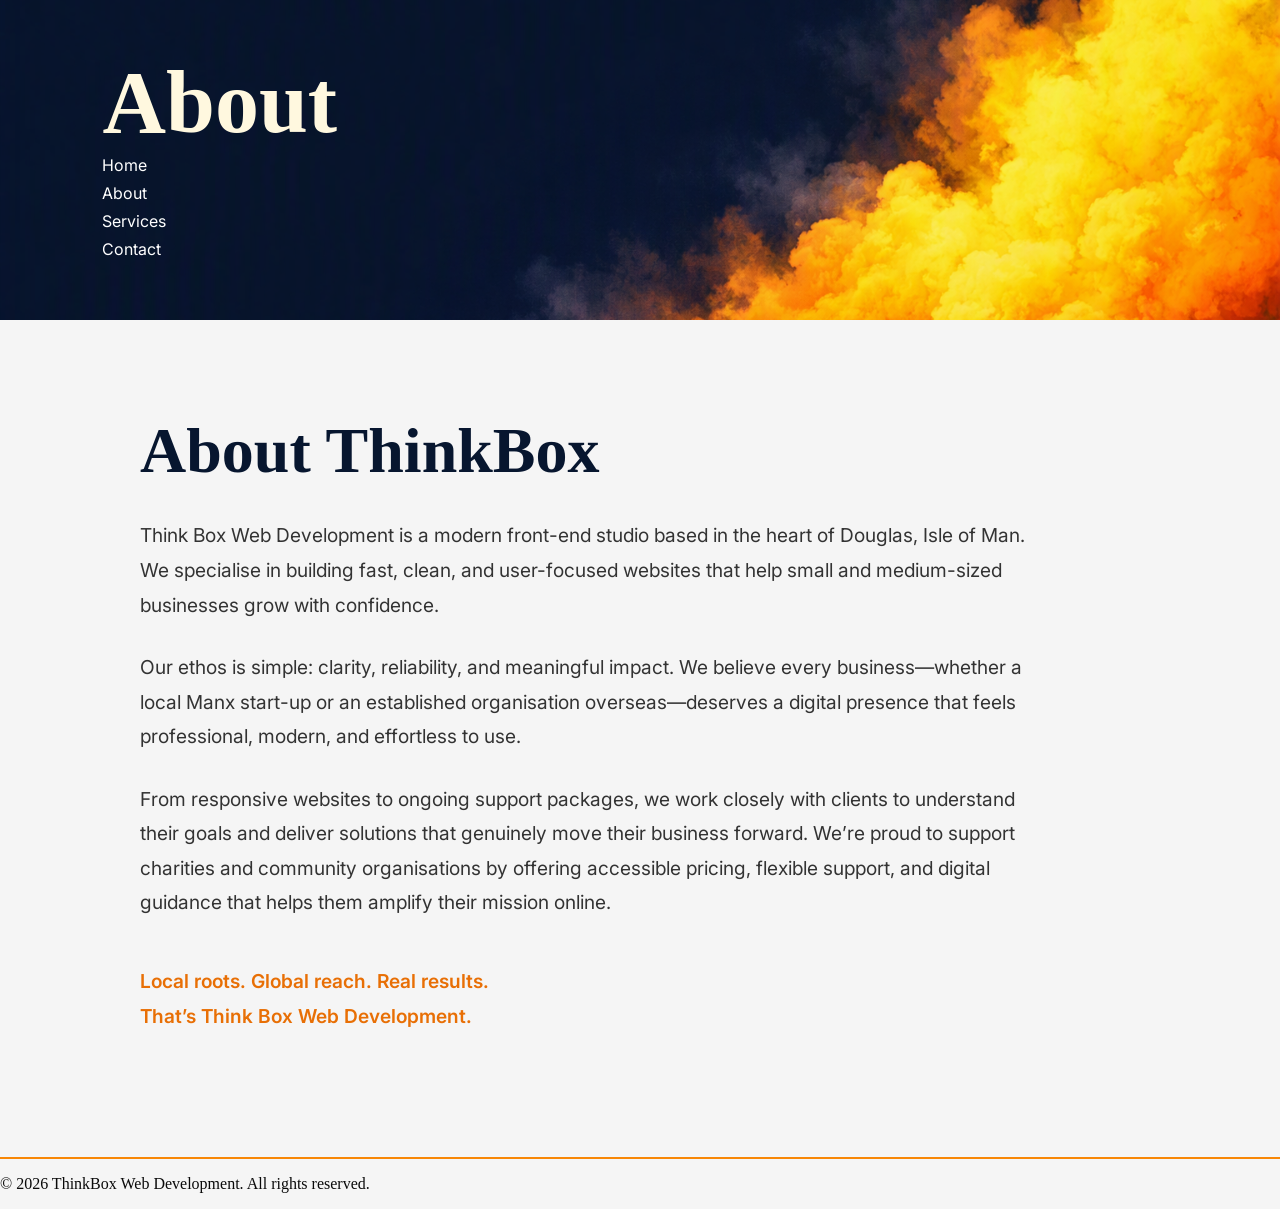
==== about.html @ 39430586 "Initial website" ====
<!DOCTYPE html>
<html lang="en">
<head>
    <meta charset="UTF-8">
    <meta name="viewport" content="width=device-width, initial-scale=1.0">
    <title>About</title>
    <link rel="preconnect" href="https://fonts.googleapis.com">
    <link rel="preconnect" href="https://fonts.gstatic.com" crossorigin>
    <link href="https://fonts.googleapis.com/css2?family=Inter:wght@400;500;600&display=swap" rel="stylesheet">
    <link rel="stylesheet" href="style.css">
</head>
<body>
    <nav class="navbar">
        <div class="logo">About</div>
        <ul class="nav-list">
            <li><a href="index.html">Home</a></li>
            <li><a href="about.html">About</a></li>
            <li><a href="services.html">Services</a></li>
            <li><a href="contact.html">Contact</a></li>
        </ul>
    </nav>
    <main class="about-content">
        <h1>About ThinkBox</h1>
        <p>Think Box Web Development is a modern front-end studio based in the heart of Douglas, Isle of Man. We specialise in building fast, clean, and user-focused websites that help small and medium-sized businesses grow with confidence.</p>

        <p>Our ethos is simple: clarity, reliability, and meaningful impact. We believe every business—whether a local Manx start-up or an established organisation overseas—deserves a digital presence that feels professional, modern, and effortless to use.</p>

        <p>From responsive websites to ongoing support packages, we work closely with clients to understand their goals and deliver solutions that genuinely move their business forward. We’re proud to support charities and community organisations by offering accessible pricing, flexible support, and digital guidance that helps them amplify their mission online.</p>

        <p class="about-signoff">Local roots. Global reach. Real results.<br>That’s Think Box Web Development.</p>
    </main>
        <footer>
        <p>&copy; 2026 ThinkBox Web Development. All rights reserved.</p>
    </footer>
</body>
</html>
---- style.css ----
.main-title
{
    font-size: 2.5rem;
    font-weight: bold;
    color: #333;
    text-align: left;
    margin-top: 20px;
    font-family: inter, serif;
}
body {
  background-color: #f5f5f5;
  margin: 0;
  min-height: 100vh;
  display: flex;
  flex-direction: column;
}

main {
  flex: 1;
}

footer {
  border-top: 2px solid #f88706;
  align-items: left;
  box-sizing: border-box;
  color: #0a0a0a;
  text-size: 0.75rem;
}
.navbar {
  min-height: 320px;
  background-color: #07162f;
  background-image: url("navbar-image.png");
  background-size: cover;
  color: #ffffff;
  display: flex;
  flex-direction: column;
  align-items: flex-start;
  justify-content: center;
  gap: 10px;
  padding: 48px clamp(24px, 8vw, 120px);
  box-sizing: border-box;
  position: sticky;
  top: 0;
  width: 100%;
}

.logo {
  font-family: Georgia, serif;
  font-size: clamp(2.5rem, 7vw, 5.5rem);
  font-weight: bold;
  line-height: 0.95;
  letter-spacing: 0;
  color: #fff8df;
}

.sub-heading {
  color: #ffc857;
  font-family: Georgia, serif;
  font-size: 1.8rem;
  letter-spacing: 0.12em;
  text-transform: uppercase;
}

.nav-list {
  list-style: none;
  display: flex;
  flex-direction: column;
  gap: 8px;
  margin: 0;
  padding: 0;
}

.nav-list a {
  color: #ffffff;
  text-decoration: none;
  font-family: Inter, serif;
  font-size: 1rem;
  transition: color 160ms ease, padding-left 160ms ease;
}

.nav-list a:hover,
.nav-list a:focus-visible {
  color: #ffc857;
  padding-left: 8px;
}

/* Home page styles */
.home-content {
  width: min(100% - 48px, 1100px);
  box-sizing: border-box;
  margin: 0 auto;
  padding: clamp(48px, 8vw, 96px) 0;
  font-family: "Inter", sans-serif;
  color: #333;
}

.home-intro {
  max-width: 800px;
  padding-bottom: clamp(64px, 10vw, 112px);
}

.home-intro h1 {
  margin: 0 0 24px;
  color: #07162f;
  font-family: Georgia, serif;
  font-size: clamp(2.5rem, 6vw, 5.2rem);
  line-height: 1.02;
}

.home-intro > p:not(.eyebrow) {
  max-width: 680px;
  margin: 0 0 32px;
  font-size: clamp(1.05rem, 1.5vw, 1.25rem);
  line-height: 1.75;
}

.home-link,
.home-secondary-link {
  color: #e86f05;
  font-weight: 600;
  text-decoration: none;
}

.home-link:hover,
.home-link:focus-visible,
.home-secondary-link:hover,
.home-secondary-link:focus-visible {
  color: #07162f;
}

.home-overview {
  display: grid;
  grid-template-columns: minmax(0, 1fr) minmax(0, 1fr);
  gap: 48px;
  padding: 32px 0 8px;
  border-top: 2px solid #f88706;
}

.home-overview h2 {
  max-width: 420px;
  margin: 0;
  color: #07162f;
  font-family: Georgia, serif;
  font-size: clamp(1.8rem, 3vw, 2.7rem);
  line-height: 1.1;
}

.home-overview-copy {
  max-width: 540px;
}

.home-overview-copy p {
  margin: 0 0 24px;
  font-size: 1rem;
  line-height: 1.75;
}

.home-showcase {
  display: grid;
  grid-template-columns: minmax(0, 1.25fr) minmax(240px, 0.75fr);
  align-items: end;
  gap: 32px;
  margin-top: clamp(64px, 10vw, 112px);
}

.home-image {
  margin: 0;
}

.home-image img {
  display: block;
  width: 100%;
  height: 100%;
  object-fit: cover;
}

.home-image--large {
  aspect-ratio: 1.35 / 1;
}

.home-image--small {
  aspect-ratio: 0.9 / 1;
}

.home-image figcaption {
  margin-top: 12px;
  color: #07162f;
  font-family: Georgia, serif;
  font-size: 1.05rem;
  line-height: 1.35;
}

@media (max-width: 700px) {
  .home-overview {
    grid-template-columns: 1fr;
    gap: 24px;
  }

  .home-showcase {
    grid-template-columns: 1fr;
    gap: 40px;
  }

  .home-image--small {
    width: 78%;
    margin-left: auto;
  }
}

/* About page styles */
.about-content {
  flex: 1;
  width: min(100% - 48px, 1000px);
  box-sizing: border-box;
  margin: 0 auto;
  padding: clamp(48px, 8vw, 96px) 0;
  font-family: "Inter", sans-serif;
  font-size: clamp(1.05rem, 1.5vw, 1.25rem);
  line-height: 1.8;
  color: #333;
}

.about-content h1 {
  margin: 0 0 32px;
  color: #07162f;
  font-family: Georgia, serif;
  font-size: clamp(2.2rem, 5vw, 4rem);
  line-height: 1.1;
}

.about-content p {
  max-width: 900px;
  margin: 0 0 28px;
}

.about-content .about-signoff {
  margin-top: 44px;
  color: #e86f05;
  font-weight: 600;
}

/* Services page styles */
.services-content {
  width: min(100% - 48px, 1100px);
  box-sizing: border-box;
  margin: 0 auto;
  padding: clamp(48px, 8vw, 96px) 0;
  font-family: "Inter", sans-serif;
  color: #333;
}

.services-intro {
  max-width: 760px;
  margin-bottom: clamp(48px, 8vw, 88px);
}

.eyebrow {
  margin: 0 0 18px;
  color: #e86f05;
  font-size: 0.8rem;
  font-weight: 600;
  letter-spacing: 0.14em;
  text-transform: uppercase;
}

.services-intro h1 {
  margin: 0 0 24px;
  color: #07162f;
  font-family: Georgia, serif;
  font-size: clamp(2.3rem, 5vw, 4.5rem);
  line-height: 1.05;
}

.services-intro > p:last-child {
  max-width: 640px;
  margin: 0;
  font-size: clamp(1.05rem, 1.5vw, 1.25rem);
  line-height: 1.75;
}

.service-list {
  display: grid;
  grid-template-columns: repeat(2, minmax(0, 1fr));
  gap: 0 56px;
  border-top: 1px solid #d9d9d4;
}

.service-item {
  display: grid;
  grid-template-columns: 48px 1fr;
  gap: 20px;
  padding: 30px 0 34px;
  border-bottom: 1px solid #d9d9d4;
}

.service-number {
  color: #e86f05;
  font-family: Georgia, serif;
  font-size: 1.2rem;
}

.service-item h2 {
  margin: 0 0 12px;
  color: #07162f;
  font-family: Georgia, serif;
  font-size: clamp(1.45rem, 2vw, 1.9rem);
  line-height: 1.1;
}

.service-item p {
  margin: 0;
  font-size: 0.98rem;
  line-height: 1.7;
}

.services-cta {
  display: flex;
  align-items: center;
  justify-content: space-between;
  gap: 24px;
  margin-top: 64px;
  padding: 28px 0;
  border-top: 2px solid #f88706;
}

.services-cta p {
  margin: 0;
  color: #07162f;
  font-family: Georgia, serif;
  font-size: clamp(1.4rem, 3vw, 2.1rem);
}

.services-cta a {
  color: #e86f05;
  font-weight: 600;
  text-decoration: none;
}

.services-cta a:hover,
.services-cta a:focus-visible {
  color: #07162f;
}

/* Contact page styles */
.contact-content {
  width: min(100% - 48px, 1100px);
  box-sizing: border-box;
  margin: 0 auto;
  padding: clamp(48px, 8vw, 96px) 0;
  font-family: "Inter", sans-serif;
  color: #333;
}

.contact-intro {
  max-width: 760px;
  padding-bottom: clamp(48px, 8vw, 80px);
}

.contact-intro h1 {
  margin: 0 0 24px;
  color: #07162f;
  font-family: Georgia, serif;
  font-size: clamp(2.3rem, 5vw, 4.5rem);
  line-height: 1.05;
}

.contact-intro > p:last-child {
  max-width: 640px;
  margin: 0;
  font-size: clamp(1.05rem, 1.5vw, 1.25rem);
  line-height: 1.75;
}

.contact-details {
  display: grid;
  grid-template-columns: minmax(0, 0.9fr) minmax(0, 1.7fr) minmax(0, 0.9fr);
  gap: 24px;
  margin: 0;
  padding: 24px 0 28px;
  border-top: 2px solid #f88706;
  border-bottom: 1px solid #d9d9d4;
  font-style: normal;
}

.contact-detail {
  min-width: 0;
}

.contact-label {
  display: block;
  margin-bottom: 8px;
  color: #e86f05;
  font-size: 0.8rem;
  font-weight: 600;
  letter-spacing: 0.14em;
  text-transform: uppercase;
}

.contact-detail p {
  margin: 0;
  color: #07162f;
  font-family: Georgia, serif;
  font-size: clamp(1.25rem, 2vw, 1.7rem);
  line-height: 1.35;
  overflow-wrap: anywhere;
}

.contact-detail--email p {
  white-space: nowrap;
}

.contact-detail a {
  color: inherit;
  text-decoration-color: #f88706;
  text-underline-offset: 5px;
}

.contact-detail a:hover,
.contact-detail a:focus-visible {
  color: #e86f05;
}

.contact-form-section {
  display: grid;
  grid-template-columns: minmax(220px, 0.8fr) minmax(0, 1.2fr);
  gap: clamp(40px, 8vw, 100px);
  margin-top: clamp(64px, 10vw, 112px);
  padding-top: 28px;
  border-top: 2px solid #f88706;
}

.contact-form-intro h2 {
  max-width: 380px;
  margin: 0 0 18px;
  color: #07162f;
  font-family: Georgia, serif;
  font-size: clamp(1.8rem, 3vw, 2.7rem);
  line-height: 1.1;
}

.contact-form-intro > p:last-child {
  max-width: 360px;
  margin: 0;
  line-height: 1.7;
}

.contact-form {
  display: grid;
  grid-template-columns: repeat(2, minmax(0, 1fr));
  gap: 24px;
}

.form-field {
  display: flex;
  flex-direction: column;
  gap: 8px;
}

.form-field--full {
  grid-column: 1 / -1;
}

.form-field label {
  color: #07162f;
  font-size: 0.85rem;
  font-weight: 600;
}

.form-field input,
.form-field textarea {
  width: 100%;
  box-sizing: border-box;
  border: 1px solid #b9b9b2;
  border-radius: 0;
  padding: 12px 14px;
  background: #ffffff;
  color: #07162f;
  font: inherit;
}

.form-field textarea {
  resize: vertical;
}

.form-field input:focus,
.form-field textarea:focus {
  outline: 2px solid #f88706;
  outline-offset: 2px;
  border-color: #07162f;
}

.contact-form button {
  justify-self: start;
  border: 0;
  padding: 14px 20px;
  background: #07162f;
  color: #ffffff;
  cursor: pointer;
  font: inherit;
  font-weight: 600;
}

.contact-form button:hover,
.contact-form button:focus-visible {
  background: #e86f05;
}

.form-note {
  align-self: center;
  margin: 0;
  color: #555;
  font-size: 0.85rem;
}

@media (max-width: 700px) {
  .service-list {
    grid-template-columns: 1fr;
  }

  .services-cta {
    align-items: flex-start;
    flex-direction: column;
  }

  .contact-details {
    grid-template-columns: 1fr;
  }

  .contact-form-section,
  .contact-form {
    grid-template-columns: 1fr;
  }

  .form-field--full {
    grid-column: auto;
  }
}
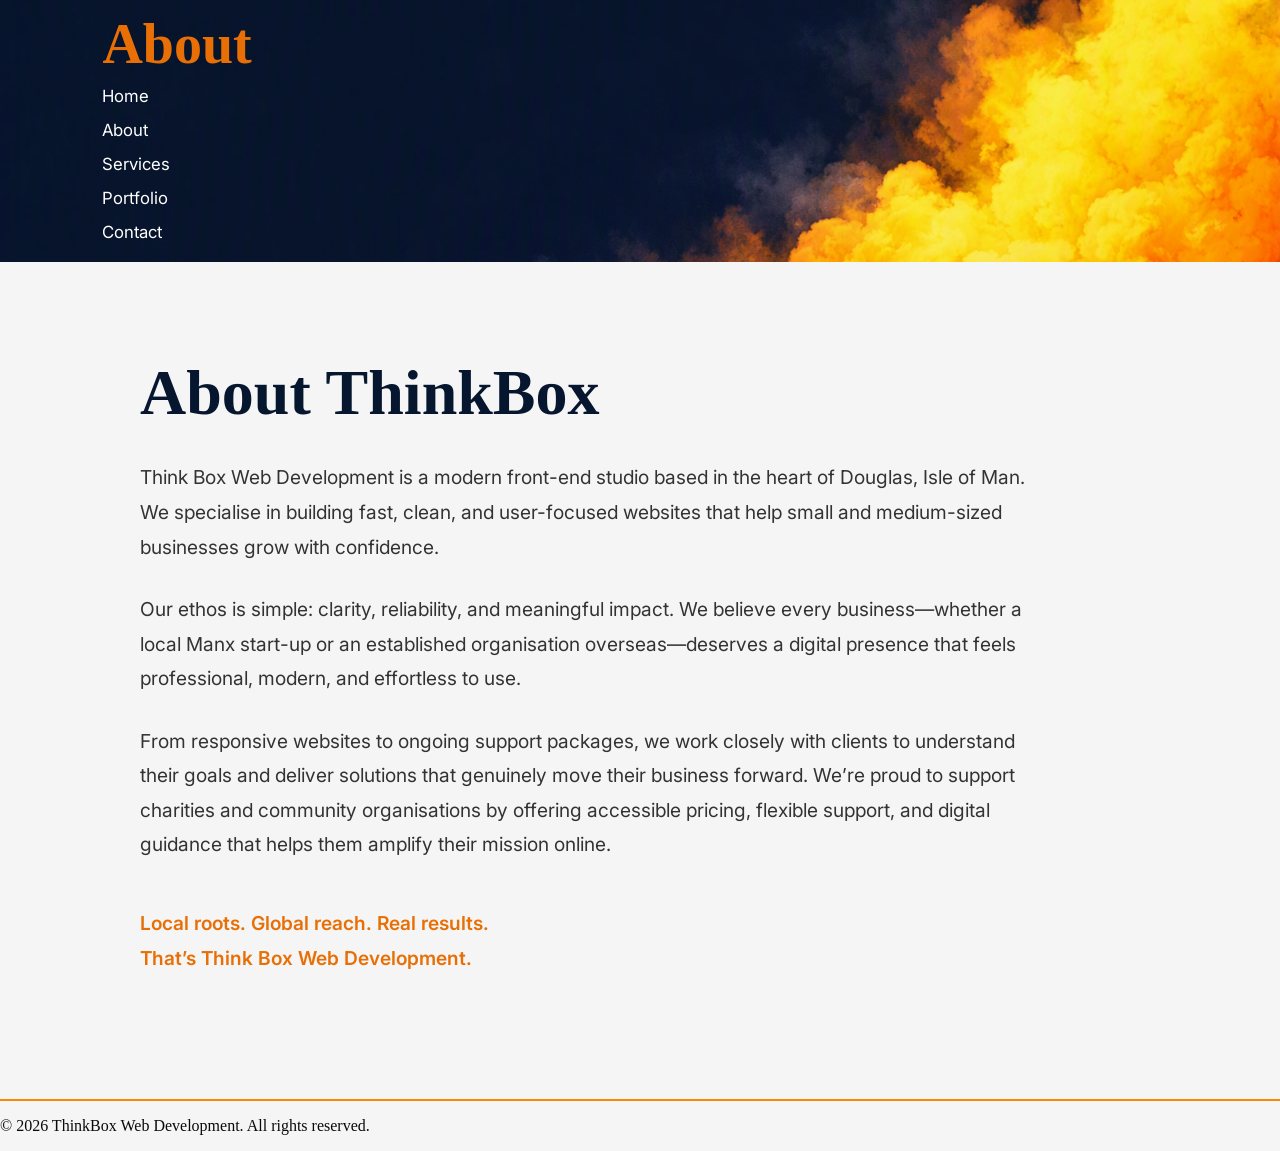
==== commit beb271f4: "Update ThinkBox website" ====
--- a/about.html
+++ b/about.html
@@ -16,6 +16,7 @@
             <li><a href="index.html">Home</a></li>
             <li><a href="about.html">About</a></li>
             <li><a href="services.html">Services</a></li>
+            <li><a href="portfolio.html">Portfolio</a></li>
             <li><a href="contact.html">Contact</a></li>
         </ul>
     </nav>
--- a/style.css
+++ b/style.css
@@ -27,7 +27,7 @@
   text-size: 0.75rem;
 }
 .navbar {
-  min-height: 320px;
+  min-height: 80px;
   background-color: #07162f;
   background-image: url("navbar-image.png");
   background-size: cover;
@@ -35,9 +35,9 @@
   display: flex;
   flex-direction: column;
   align-items: flex-start;
-  justify-content: center;
+  justify-content: flex-start;
   gap: 10px;
-  padding: 48px clamp(24px, 8vw, 120px);
+  padding: 16px clamp(24px, 8vw, 120px);
   box-sizing: border-box;
   position: sticky;
   top: 0;
@@ -46,26 +46,27 @@
 
 .logo {
   font-family: Georgia, serif;
-  font-size: clamp(2.5rem, 7vw, 5.5rem);
+  font-size: clamp(2.2rem, 5vw, 3.5rem);
   font-weight: bold;
-  line-height: 0.95;
+  line-height: 1;
   letter-spacing: 0;
-  color: #fff8df;
+  color: #e86f05;
 }
 
 .sub-heading {
   color: #ffc857;
   font-family: Georgia, serif;
-  font-size: 1.8rem;
+  font-size: 0.9rem;
   letter-spacing: 0.12em;
   text-transform: uppercase;
+  display: none;
 }
 
 .nav-list {
   list-style: none;
   display: flex;
   flex-direction: column;
-  gap: 8px;
+  gap: 6px;
   margin: 0;
   padding: 0;
 }
@@ -74,14 +75,15 @@
   color: #ffffff;
   text-decoration: none;
   font-family: Inter, serif;
-  font-size: 1rem;
-  transition: color 160ms ease, padding-left 160ms ease;
+  font-size: 1.05rem;
+  transition: color 160ms ease;
+  padding: 4px 0;
+  display: block;
 }
 
 .nav-list a:hover,
 .nav-list a:focus-visible {
   color: #ffc857;
-  padding-left: 8px;
 }
 
 /* Home page styles */
@@ -155,39 +157,55 @@
   line-height: 1.75;
 }
 
-.home-showcase {
+.home-skills {
   display: grid;
-  grid-template-columns: minmax(0, 1.25fr) minmax(240px, 0.75fr);
-  align-items: end;
-  gap: 32px;
+  grid-template-columns: minmax(220px, 0.8fr) minmax(0, 1.2fr);
+  gap: 48px;
   margin-top: clamp(64px, 10vw, 112px);
-}
-
-.home-image {
-  margin: 0;
-}
-
-.home-image img {
-  display: block;
-  width: 100%;
-  height: 100%;
-  object-fit: cover;
-}
-
-.home-image--large {
-  aspect-ratio: 1.35 / 1;
-}
-
-.home-image--small {
-  aspect-ratio: 0.9 / 1;
-}
-
-.home-image figcaption {
-  margin-top: 12px;
-  color: #07162f;
-  font-family: Georgia, serif;
-  font-size: 1.05rem;
-  line-height: 1.35;
+  padding-top: 32px;
+  border-top: 2px solid #f88706;
+}
+
+.home-skills h2 {
+  max-width: 360px;
+  margin: 0;
+  color: #07162f;
+  font-family: Georgia, serif;
+  font-size: clamp(1.8rem, 3vw, 2.7rem);
+  line-height: 1.1;
+}
+
+.skill-list {
+  border-top: 1px solid #d9d9d4;
+}
+
+.skill-item {
+  display: grid;
+  grid-template-columns: 48px 1fr;
+  gap: 20px;
+  padding: 26px 0 28px;
+  border-bottom: 1px solid #d9d9d4;
+}
+
+.skill-number {
+  color: #e86f05;
+  font-family: Georgia, serif;
+  font-size: 1.2rem;
+}
+
+.skill-item h3 {
+  margin: 0 0 10px;
+  color: #07162f;
+  font-family: Georgia, serif;
+  font-size: clamp(1.45rem, 2vw, 1.9rem);
+  line-height: 1.1;
+}
+
+.skill-item p {
+  max-width: 560px;
+  margin: 0;
+  font-size: 0.98rem;
+  line-height: 1.7;
 }
 
 @media (max-width: 700px) {
@@ -196,14 +214,9 @@
     gap: 24px;
   }
 
-  .home-showcase {
+  .home-skills {
     grid-template-columns: 1fr;
-    gap: 40px;
-  }
-
-  .home-image--small {
-    width: 78%;
-    margin-left: auto;
+    gap: 32px;
   }
 }
 
@@ -476,6 +489,7 @@
   background: #ffffff;
   color: #07162f;
   font: inherit;
+  min-height: 44px;
 }
 
 .form-field textarea {
@@ -498,6 +512,10 @@
   cursor: pointer;
   font: inherit;
   font-weight: 600;
+  min-height: 44px;
+  display: flex;
+  align-items: center;
+  transition: background-color 160ms ease;
 }
 
 .contact-form button:hover,
@@ -512,7 +530,193 @@
   font-size: 0.85rem;
 }
 
+/* Portfolio page styles */
+.portfolio-content {
+  width: min(100% - 48px, 1100px);
+  box-sizing: border-box;
+  margin: 0 auto;
+  padding: clamp(48px, 8vw, 96px) 0;
+  font-family: "Inter", sans-serif;
+  color: #333;
+}
+
+.portfolio-intro {
+  max-width: 760px;
+  margin-bottom: clamp(48px, 8vw, 88px);
+}
+
+.portfolio-intro h1 {
+  margin: 0 0 24px;
+  color: #07162f;
+  font-family: Georgia, serif;
+  font-size: clamp(2.3rem, 5vw, 4.5rem);
+  line-height: 1.05;
+}
+
+.portfolio-intro > p:last-child {
+  max-width: 640px;
+  margin: 0;
+  font-size: clamp(1.05rem, 1.5vw, 1.25rem);
+  line-height: 1.75;
+}
+
+.portfolio-grid {
+  display: grid;
+  grid-template-columns: repeat(2, minmax(0, 1fr));
+  gap: 0 56px;
+  border-top: 1px solid #d9d9d4;
+}
+
+.portfolio-item {
+  display: grid;
+  grid-template-columns: 48px 1fr;
+  gap: 20px;
+  padding: 30px 0 34px;
+  border-bottom: 1px solid #d9d9d4;
+}
+
+.portfolio-number {
+  color: #e86f05;
+  font-family: Georgia, serif;
+  font-size: 1.2rem;
+}
+
+.portfolio-item h2 {
+  margin: 0 0 12px;
+  color: #07162f;
+  font-family: Georgia, serif;
+  font-size: clamp(1.45rem, 2vw, 1.9rem);
+  line-height: 1.1;
+}
+
+.portfolio-item p {
+  margin: 0 0 12px;
+  font-size: 0.98rem;
+  line-height: 1.7;
+}
+
+.portfolio-item p:last-child {
+  margin: 0;
+}
+
+.portfolio-tech {
+  color: #e86f05;
+  font-size: 0.8rem;
+  font-weight: 600;
+  letter-spacing: 0.08em;
+  text-transform: uppercase;
+}
+
+.portfolio-cta {
+  display: flex;
+  align-items: center;
+  justify-content: space-between;
+  gap: 24px;
+  margin-top: 64px;
+  padding: 28px 0;
+  border-top: 2px solid #f88706;
+}
+
+.portfolio-cta p {
+  margin: 0;
+  color: #07162f;
+  font-family: Georgia, serif;
+  font-size: clamp(1.4rem, 3vw, 2.1rem);
+}
+
+.portfolio-cta a {
+  color: #e86f05;
+  font-weight: 600;
+  text-decoration: none;
+}
+
+.portfolio-cta a:hover,
+.portfolio-cta a:focus-visible {
+  color: #07162f;
+}
+
+/* Tablet and Small Desktop Devices */
+@media (max-width: 900px) {
+  .navbar {
+    min-height: auto;
+    padding: 12px clamp(20px, 6vw, 48px);
+    flex-direction: column;
+  }
+
+  .logo {
+    font-size: clamp(1.8rem, 4vw, 2.8rem);
+  }
+
+  .sub-heading {
+    display: none;
+  }
+
+  .nav-list {
+    flex-direction: column;
+    gap: 6px;
+  }
+
+  .nav-list a {
+    font-size: 1rem;
+  }
+
+  .home-content {
+    width: min(100% - 40px, 100%);
+    padding: clamp(36px, 6vw, 72px) 0;
+  }
+
+  .home-overview,
+  .home-skills {
+    gap: 32px;
+  }
+
+  .home-overview h2,
+  .home-skills h2 {
+    font-size: clamp(1.5rem, 2.5vw, 2.2rem);
+  }
+}
+
+/* Tablet Devices */
 @media (max-width: 700px) {
+  .navbar {
+    min-height: auto;
+    padding: 12px clamp(18px, 5vw, 36px);
+    flex-direction: column;
+  }
+
+  .logo {
+    font-size: clamp(1.6rem, 4vw, 2.2rem);
+  }
+
+  .nav-list {
+    flex-direction: column;
+    gap: 6px;
+  }
+
+  .nav-list a {
+    font-size: 0.95rem;
+  }
+
+  .sub-heading {
+    display: none;
+  }
+
+  .home-overview {
+    grid-template-columns: 1fr;
+    gap: 24px;
+  }
+
+  .home-skills {
+    grid-template-columns: 1fr;
+    gap: 24px;
+  }
+
+  .home-overview h2,
+  .home-skills h2 {
+    font-size: clamp(1.3rem, 2vw, 1.8rem);
+    max-width: 100%;
+  }
+
   .service-list {
     grid-template-columns: 1fr;
   }
@@ -522,16 +726,251 @@
     flex-direction: column;
   }
 
+  .services-cta p {
+    font-size: clamp(1.1rem, 2.5vw, 1.6rem);
+  }
+
   .contact-details {
     grid-template-columns: 1fr;
-  }
-
-  .contact-form-section,
+    gap: 16px;
+    padding: 20px 0 24px;
+  }
+
+  .contact-form-section {
+    grid-template-columns: 1fr;
+    gap: 32px;
+  }
+
   .contact-form {
     grid-template-columns: 1fr;
+    gap: 20px;
   }
 
   .form-field--full {
     grid-column: auto;
   }
+
+  .contact-form button {
+    width: 100%;
+  }
+
+  .portfolio-grid {
+    grid-template-columns: 1fr;
+  }
+
+  .portfolio-cta {
+    align-items: flex-start;
+    flex-direction: column;
+  }
+
+  .portfolio-cta p {
+    font-size: clamp(1.1rem, 2.5vw, 1.6rem);
+  }
+}
+
+/* Mobile Phones */
+@media (max-width: 480px) {
+  body {
+    font-size: 16px;
+  }
+
+  .navbar {
+    min-height: auto;
+    padding: 8px clamp(16px, 4vw, 24px);
+    gap: 6px;
+    flex-direction: column;
+  }
+
+  .logo {
+    font-size: clamp(1.5rem, 4vw, 2rem);
+  }
+
+  .sub-heading {
+    display: none;
+  }
+
+  .nav-list {
+    flex-direction: column;
+    gap: 4px;
+  }
+
+  .nav-list a {
+    font-size: 0.9rem;
+  }
+
+  .home-content {
+    width: min(100% - 32px, 100%);
+    padding: clamp(24px, 4vw, 48px) 0;
+  }
+
+  .home-intro {
+    padding-bottom: clamp(40px, 6vw, 64px);
+  }
+
+  .home-intro h1 {
+    font-size: clamp(1.8rem, 4vw, 2.8rem);
+    margin-bottom: 16px;
+  }
+
+  .home-intro > p:not(.eyebrow) {
+    font-size: clamp(0.95rem, 1.2vw, 1.05rem);
+    margin-bottom: 24px;
+  }
+
+  .home-overview {
+    padding: 20px 0 4px;
+  }
+
+  .home-overview-copy p {
+    margin-bottom: 16px;
+  }
+
+  .home-skills {
+    margin-top: clamp(40px, 6vw, 64px);
+    padding-top: 20px;
+  }
+
+  .skill-item {
+    gap: 16px;
+    padding: 20px 0 22px;
+  }
+
+  .skill-number {
+    font-size: 1rem;
+  }
+
+  .skill-item h3 {
+    font-size: clamp(1.2rem, 1.8vw, 1.5rem);
+    margin-bottom: 8px;
+  }
+
+  .skill-item p {
+    font-size: 0.9rem;
+    line-height: 1.6;
+  }
+
+  .about-content {
+    padding: clamp(28px, 4vw, 56px) 0;
+  }
+
+  .about-content h1 {
+    font-size: clamp(1.6rem, 3.5vw, 2.5rem);
+    margin-bottom: 20px;
+  }
+
+  .about-content p {
+    font-size: 0.95rem;
+    line-height: 1.7;
+    margin-bottom: 20px;
+  }
+
+  .services-content {
+    padding: clamp(28px, 4vw, 56px) 0;
+  }
+
+  .services-intro h1 {
+    font-size: clamp(1.6rem, 3.5vw, 2.8rem);
+  }
+
+  .services-intro > p:last-child {
+    font-size: clamp(0.95rem, 1.2vw, 1.05rem);
+  }
+
+  .service-item {
+    padding: 20px 0 22px;
+  }
+
+  .service-item h2 {
+    font-size: clamp(1.2rem, 1.8vw, 1.5rem);
+    margin-bottom: 8px;
+  }
+
+  .contact-content {
+    padding: clamp(28px, 4vw, 56px) 0;
+  }
+
+  .contact-intro h1 {
+    font-size: clamp(1.6rem, 3.5vw, 2.8rem);
+  }
+
+  .contact-intro > p:last-child {
+    font-size: clamp(0.95rem, 1.2vw, 1.05rem);
+  }
+
+  .contact-details {
+    padding: 16px 0 20px;
+  }
+
+  .contact-detail p {
+    font-size: clamp(1rem, 1.8vw, 1.3rem);
+  }
+
+  .contact-form-intro h2 {
+    font-size: clamp(1.3rem, 2vw, 1.7rem);
+    margin-bottom: 12px;
+  }
+
+  .form-field {
+    gap: 6px;
+  }
+
+  .form-field label {
+    font-size: 0.8rem;
+  }
+
+  .form-field input,
+  .form-field textarea {
+    padding: 12px 12px;
+    font-size: 16px;
+  }
+
+  .contact-form button {
+    width: 100%;
+    padding: 16px 20px;
+    font-size: 1rem;
+    border-radius: 4px;
+  }
+
+  .form-note {
+    font-size: 0.8rem;
+  }
+
+  .eyebrow {
+    font-size: 0.7rem;
+    margin-bottom: 12px;
+  }
+
+  .portfolio-content {
+    padding: clamp(28px, 4vw, 56px) 0;
+  }
+
+  .portfolio-intro h1 {
+    font-size: clamp(1.6rem, 3.5vw, 2.8rem);
+  }
+
+  .portfolio-intro > p:last-child {
+    font-size: clamp(0.95rem, 1.2vw, 1.05rem);
+  }
+
+  .portfolio-item {
+    padding: 20px 0 22px;
+  }
+
+  .portfolio-item h2 {
+    font-size: clamp(1.2rem, 1.8vw, 1.5rem);
+    margin-bottom: 8px;
+  }
+
+  .portfolio-grid {
+    grid-template-columns: 1fr;
+  }
+
+  .portfolio-cta {
+    align-items: flex-start;
+    flex-direction: column;
+  }
+
+  .portfolio-cta p {
+    font-size: clamp(1.1rem, 2.5vw, 1.6rem);
+  }
 }
